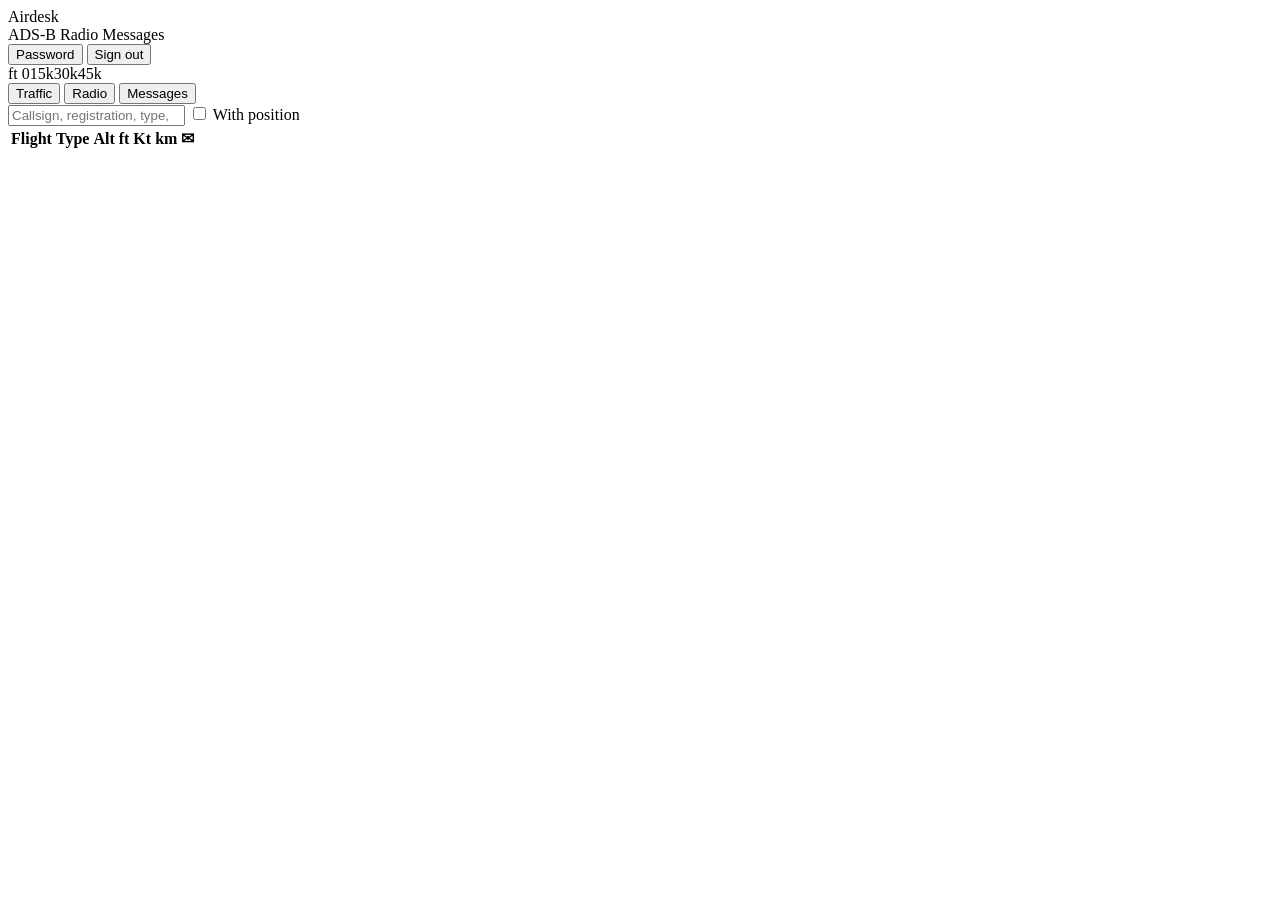
==== airdesk/airdesk/static/index.html @ adc3812c "Airdesk and SpySwitch Airdesk: planes from an existing readsb/tar1090 on a map, airband voice (live " ====
<!doctype html>
<html lang="en">
<head>
<meta charset="utf-8">
<meta name="viewport" content="width=device-width, initial-scale=1, viewport-fit=cover">
<title>Airdesk</title>
<link rel="icon" href="data:image/svg+xml,%3Csvg xmlns='http://www.w3.org/2000/svg' viewBox='0 0 24 24'%3E%3Cpath fill='%234aa8ff' d='M21 16v-2l-8-5V3.5a1.5 1.5 0 0 0-3 0V9l-8 5v2l8-2.5V19l-2 1.5V22l3.5-1 3.5 1v-1.5L13 19v-5.5z'/%3E%3C/svg%3E">
<link rel="stylesheet" href="/static/vendor/leaflet/leaflet.css">
<link rel="stylesheet" href="/static/style.css">
</head>
<body>
<header class="top">
  <div class="brand"><span class="name">Airdesk</span></div>
  <div class="chips" aria-live="polite">
    <span id="chip-adsb" class="chip"><span class="dot"></span><span class="t">ADS-B</span></span>
    <span id="chip-radio" class="chip"><span class="dot"></span><span class="t">Radio</span></span>
    <span id="chip-msgs" class="chip"><span class="t">Messages</span></span>
  </div>
  <div class="account">
    <span id="who" class="muted"></span>
    <button type="button" id="pw-open" class="ghost">Password</button>
    <button type="button" id="logout" class="ghost">Sign out</button>
  </div>
</header>

<main class="layout">
  <section class="mapwrap" aria-label="Map">
    <div id="map"></div>
    <article id="card" class="card" hidden aria-live="polite">
      <header class="card-head">
        <div>
          <div id="c-call" class="c-call"></div>
          <div id="c-sub" class="c-sub"></div>
        </div>
        <div class="card-actions">
          <button type="button" id="c-follow" class="ghost small" aria-pressed="false">Follow</button>
          <button type="button" id="c-close" class="ghost small" aria-label="Close">✕</button>
        </div>
      </header>
      <dl id="c-facts" class="facts"></dl>
      <div class="c-msgs-head"><h3>Messages from this aircraft</h3><span id="c-msg-count" class="muted"></span></div>
      <ol id="c-msgs" class="msglist compact"></ol>
    </article>
    <div class="legend" aria-label="Altitude colours">
      <span class="lg-label">ft</span>
      <span class="lg-bar"></span>
      <span class="lg-ticks"><span>0</span><span>15k</span><span>30k</span><span>45k</span></span>
    </div>
  </section>

  <aside class="panel">
    <nav class="tabs" role="tablist">
      <button role="tab" id="tab-traffic" aria-controls="pane-traffic" aria-selected="true">Traffic <span id="n-traffic" class="count"></span></button>
      <button role="tab" id="tab-radio" aria-controls="pane-radio" aria-selected="false">Radio <span id="n-live" class="live" hidden>●</span></button>
      <button role="tab" id="tab-messages" aria-controls="pane-messages" aria-selected="false">Messages <span id="n-msgs" class="count"></span></button>
    </nav>

    <div id="pane-traffic" role="tabpanel" class="pane">
      <div class="toolbar">
        <input id="ac-search" type="search" placeholder="Callsign, registration, type, squawk" aria-label="Filter aircraft">
        <label class="check"><input type="checkbox" id="ac-pos"> With position</label>
      </div>
      <div class="table-wrap">
        <table id="ac-table">
          <thead><tr>
            <th data-sort="call">Flight</th><th data-sort="type">Type</th>
            <th data-sort="alt" class="num">Alt ft</th><th data-sort="gs" class="num">Kt</th>
            <th data-sort="dist" class="num">km</th><th data-sort="msgs" class="num" title="Data messages">✉</th>
          </tr></thead>
          <tbody></tbody>
        </table>
      </div>
      <p id="ac-empty" class="hint" hidden>No aircraft right now.</p>
    </div>

    <div id="pane-radio" role="tabpanel" class="pane" hidden>
      <section class="block">
        <div class="row between">
          <div>
            <div id="r-state" class="state-line"></div>
            <div id="r-device" class="muted small-text"></div>
          </div>
          <button type="button" id="r-toggle" class="primary">Start radio</button>
        </div>
        <p id="r-message" class="hint"></p>
      </section>

      <section class="block">
        <h3>Window</h3>
        <div class="row wrap">
          <div id="presets" class="segmented" role="group" aria-label="Presets"></div>
        </div>
        <div class="row wrap">
          <label class="grow">Centre (MHz) <input id="r-center" type="number" step="0.025" min="24" max="1800"></label>
          <label class="grow">Gain step <output id="r-gain-out"></output>
            <input id="r-gain" type="range" min="0" max="29" step="1"></label>
        </div>
        <canvas id="spectrum" height="96" aria-label="Spectrum of the radio window"></canvas>
        <p class="hint">The dongle hears <span id="r-window"></span> at once. Channels outside it are greyed out.</p>
      </section>

      <section class="block">
        <div class="row between">
          <h3>Voice channels</h3>
          <label class="vol">Volume <input id="volume" type="range" min="0" max="1.5" step="0.05" value="0.9"></label>
        </div>
        <ul id="voice-list" class="chanlist"></ul>
        <form id="add-chan" class="row wrap add-form" autocomplete="off">
          <input id="add-freq" type="number" step="0.005" min="24" max="1800" placeholder="MHz" aria-label="Frequency in MHz" required>
          <input id="add-label" type="text" maxlength="40" placeholder="Name, e.g. Approach" aria-label="Channel name">
          <button type="submit">Add channel</button>
        </form>
        <div class="row between">
          <h3>Heard recently</h3>
          <span class="muted small-text">signals seen in the window, last 30 min</span>
        </div>
        <ul id="activity" class="activity"></ul>
      </section>

      <section class="block">
        <h3>Data channels</h3>
        <ul id="data-list" class="chanlist data"></ul>
        <p id="vdl2-note" class="hint"></p>
      </section>

      <section class="block">
        <div class="row between">
          <h3>Transmissions</h3>
          <label class="check"><input type="checkbox" id="keep-clips"> Keep recent ones</label>
        </div>
        <ol id="clips" class="clips"></ol>
        <p id="clips-empty" class="hint">Transmissions on voice channels appear here.</p>
      </section>
    </div>

    <div id="pane-messages" role="tabpanel" class="pane" hidden>
      <div class="toolbar">
        <div class="segmented" role="group" aria-label="Source">
          <button type="button" data-src="" aria-pressed="true">All</button>
          <button type="button" data-src="VDL2" aria-pressed="false">VDL2</button>
          <button type="button" data-src="ACARS" aria-pressed="false">ACARS</button>
        </div>
        <input id="msg-search" type="search" placeholder="Search text, flight, registration" aria-label="Search messages">
      </div>
      <ol id="msg-list" class="msglist"></ol>
      <p id="msg-empty" class="hint">Decoded ACARS and VDL2 messages appear here while the radio's window covers their channels.</p>
    </div>
  </aside>
</main>

<dialog id="pw-dialog" aria-labelledby="pw-title">
  <form id="pw-form" class="dialog-body">
    <h2 id="pw-title">Change password</h2>
    <label>Current password <input id="pw-current" type="password" autocomplete="current-password" required></label>
    <label>New password <input id="pw-new" type="password" autocomplete="new-password" minlength="10" required></label>
    <label>Repeat new password <input id="pw-repeat" type="password" autocomplete="new-password" minlength="10" required></label>
    <p class="hint">At least 10 characters. Other devices are signed out.</p>
    <p id="pw-error" class="error" role="alert"></p>
    <div class="row end"><button type="button" id="pw-cancel" class="ghost">Cancel</button><button type="submit" class="primary">Change</button></div>
  </form>
</dialog>
<p id="toast" class="toast" role="status" hidden></p>
<script src="/static/vendor/leaflet/leaflet.js"></script>
<script src="/static/app.js"></script>
</body>
</html>
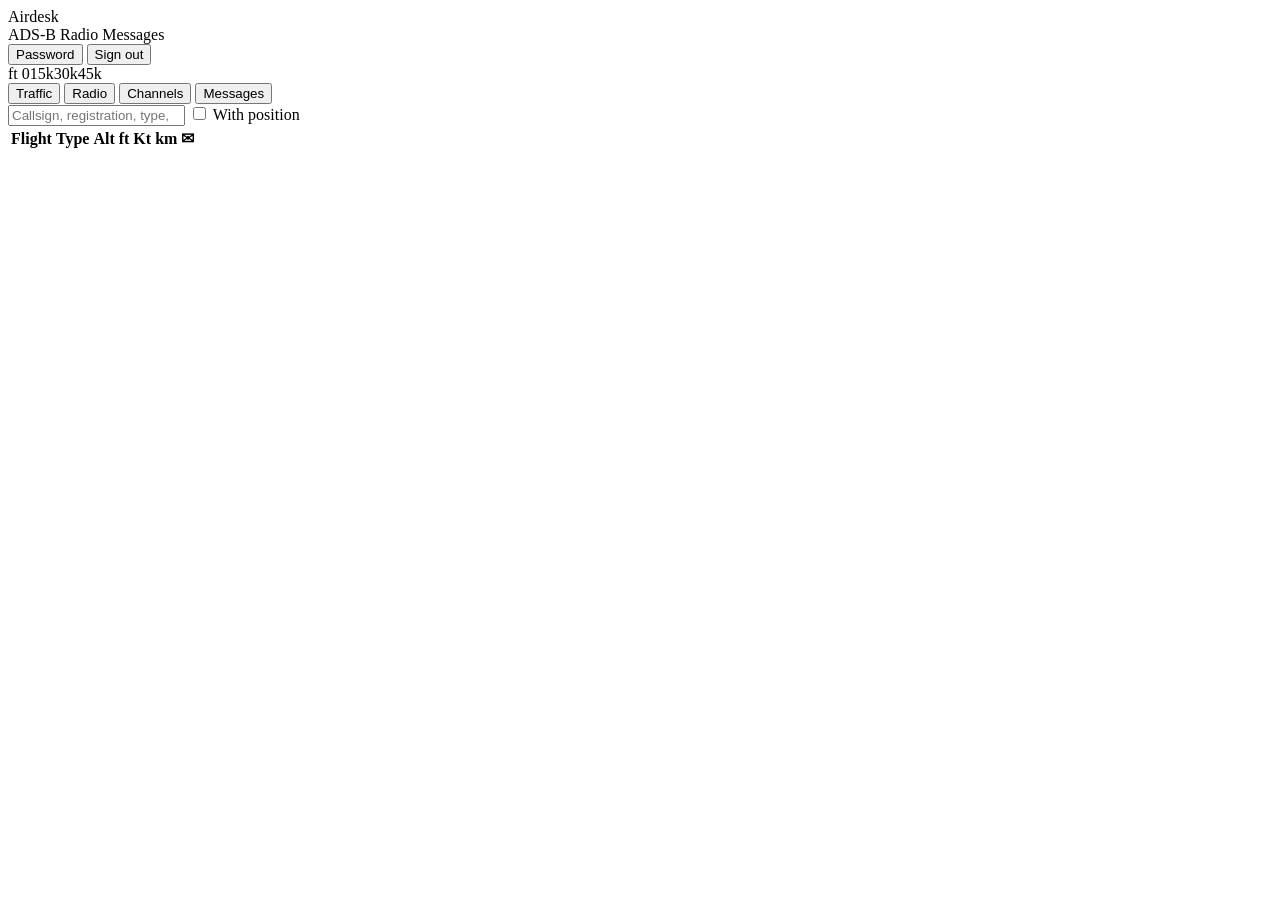
==== commit 7b160eb1: "Scan the airband, find voice channels and record them Scan mode sweeps 118-137 MHz in ten segments, " ====
--- a/airdesk/airdesk/static/index.html
+++ b/airdesk/airdesk/static/index.html
@@ -52,6 +52,7 @@
     <nav class="tabs" role="tablist">
       <button role="tab" id="tab-traffic" aria-controls="pane-traffic" aria-selected="true">Traffic <span id="n-traffic" class="count"></span></button>
       <button role="tab" id="tab-radio" aria-controls="pane-radio" aria-selected="false">Radio <span id="n-live" class="live" hidden>●</span></button>
+      <button role="tab" id="tab-channels" aria-controls="pane-channels" aria-selected="false">Channels <span id="n-chans" class="count"></span></button>
       <button role="tab" id="tab-messages" aria-controls="pane-messages" aria-selected="false">Messages <span id="n-msgs" class="count"></span></button>
     </nav>
 
@@ -86,35 +87,37 @@
       </section>
 
       <section class="block">
-        <h3>Window</h3>
-        <div class="row wrap">
-          <div id="presets" class="segmented" role="group" aria-label="Presets"></div>
-        </div>
-        <div class="row wrap">
-          <label class="grow">Centre (MHz) <input id="r-center" type="number" step="0.025" min="24" max="1800"></label>
-          <label class="grow">Gain step <output id="r-gain-out"></output>
+        <div class="row between wrap">
+          <div id="mode" class="segmented" role="group" aria-label="Mode">
+            <button type="button" data-mode="scan" aria-pressed="false">Scan airband</button>
+            <button type="button" data-mode="fixed" aria-pressed="false">Fixed window</button>
+          </div>
+          <label class="gain">Gain <output id="r-gain-out"></output>
             <input id="r-gain" type="range" min="0" max="29" step="1"></label>
         </div>
+        <div id="scan-box">
+          <p id="scan-status" class="scan-status"></p>
+          <div id="scan-strip" class="scan-strip" role="list" aria-label="Airband segments by activeness"></div>
+          <div class="scan-axis" aria-hidden="true"><span>118</span><span>127.5</span><span>137 MHz</span></div>
+          <p class="hint">Darker segments are busier: the scanner spends more time there. Listening to a channel holds the scanner on it.</p>
+          <div id="scan-tip" class="tooltip" role="tooltip" hidden></div>
+        </div>
+        <div id="fixed-box" hidden>
+          <div class="row wrap">
+            <div id="presets" class="segmented" role="group" aria-label="Presets"></div>
+            <label class="grow">Centre (MHz) <input id="r-center" type="number" step="0.025" min="24" max="1800"></label>
+          </div>
+        </div>
         <canvas id="spectrum" height="96" aria-label="Spectrum of the radio window"></canvas>
-        <p class="hint">The dongle hears <span id="r-window"></span> at once. Channels outside it are greyed out.</p>
+        <p class="hint">Now hearing <span id="r-window"></span>.</p>
       </section>
 
       <section class="block">
         <div class="row between">
-          <h3>Voice channels</h3>
+          <h3>Voice in this window</h3>
           <label class="vol">Volume <input id="volume" type="range" min="0" max="1.5" step="0.05" value="0.9"></label>
         </div>
         <ul id="voice-list" class="chanlist"></ul>
-        <form id="add-chan" class="row wrap add-form" autocomplete="off">
-          <input id="add-freq" type="number" step="0.005" min="24" max="1800" placeholder="MHz" aria-label="Frequency in MHz" required>
-          <input id="add-label" type="text" maxlength="40" placeholder="Name, e.g. Approach" aria-label="Channel name">
-          <button type="submit">Add channel</button>
-        </form>
-        <div class="row between">
-          <h3>Heard recently</h3>
-          <span class="muted small-text">signals seen in the window, last 30 min</span>
-        </div>
-        <ul id="activity" class="activity"></ul>
       </section>
 
       <section class="block">
@@ -125,12 +128,67 @@
 
       <section class="block">
         <div class="row between">
-          <h3>Transmissions</h3>
-          <label class="check"><input type="checkbox" id="keep-clips"> Keep recent ones</label>
-        </div>
+          <h3>Latest transmissions</h3>
+          <label class="check"><input type="checkbox" id="keep-clips"> Record</label>
+        </div>
+        <p id="rec-usage" class="hint"></p>
         <ol id="clips" class="clips"></ol>
-        <p id="clips-empty" class="hint">Transmissions on voice channels appear here.</p>
-      </section>
+        <p id="clips-empty" class="hint">Voice transmissions appear here as they are recorded.</p>
+      </section>
+    </div>
+
+    <div id="pane-channels" role="tabpanel" class="pane channels-pane" hidden>
+      <div class="toolbar">
+        <div id="ch-filter" class="segmented" role="group" aria-label="Show">
+          <button type="button" data-status="alive" aria-pressed="true">Alive <span id="n-alive" class="count"></span></button>
+          <button type="button" data-status="dead" aria-pressed="false">Dead <span id="n-dead" class="count"></span></button>
+          <button type="button" data-status="all" aria-pressed="false">All</button>
+        </div>
+        <input id="ch-search" type="search" placeholder="Name or MHz" aria-label="Filter channels">
+        <button type="button" id="ch-expand" class="ghost expand" aria-pressed="false">Expand</button>
+      </div>
+      <div class="ch-body">
+        <div class="ch-listcol">
+          <ul id="ch-list" class="ch-list"></ul>
+          <p id="ch-empty" class="hint" hidden>No channels yet. In scan mode the radio finds them by itself, or add one below.</p>
+          <form id="add-chan" class="row wrap add-form" autocomplete="off">
+            <input id="add-freq" type="number" step="0.005" min="24" max="1800" placeholder="MHz" aria-label="Frequency in MHz" required>
+            <input id="add-label" type="text" maxlength="40" placeholder="Name, e.g. Approach" aria-label="Channel name">
+            <button type="submit">Add channel</button>
+          </form>
+        </div>
+        <section id="ch-detail" class="ch-detail" aria-live="polite" hidden>
+          <header class="row between wrap">
+            <div class="grow">
+              <input id="d-label" class="title-input" type="text" maxlength="40" aria-label="Channel name" placeholder="Unnamed channel">
+              <div id="d-sub" class="muted small-text"></div>
+            </div>
+            <div class="row">
+              <button type="button" id="d-listen" class="small">Listen</button>
+              <button type="button" id="d-pin" class="small ghost" aria-pressed="false">Pin</button>
+              <button type="button" id="d-delete" class="small ghost danger">Delete</button>
+              <button type="button" id="d-close" class="small ghost" aria-label="Close details">✕</button>
+            </div>
+          </header>
+          <dl id="d-stats" class="facts"></dl>
+          <div class="row between">
+            <h3 id="d-chart-title">Transmissions per 30 minutes</h3>
+            <div id="d-range" class="segmented" role="group" aria-label="Time range">
+              <button type="button" data-hours="24" aria-pressed="true">24 h</button>
+              <button type="button" data-hours="168" aria-pressed="false">7 days</button>
+            </div>
+          </div>
+          <div id="d-chart" class="chart"></div>
+          <p class="hint"><span class="cov-key"></span> The strip under the axis marks when the radio was listening to this channel; gaps mean it was elsewhere.</p>
+          <div class="row between">
+            <h3>Recordings</h3>
+            <button type="button" id="d-showall" class="small ghost" hidden>Show all</button>
+          </div>
+          <p id="d-rec-filter" class="hint" hidden></p>
+          <ol id="d-recs" class="clips"></ol>
+          <p id="d-recs-empty" class="hint" hidden>No recordings in this period.</p>
+        </section>
+      </div>
     </div>
 
     <div id="pane-messages" role="tabpanel" class="pane" hidden>
